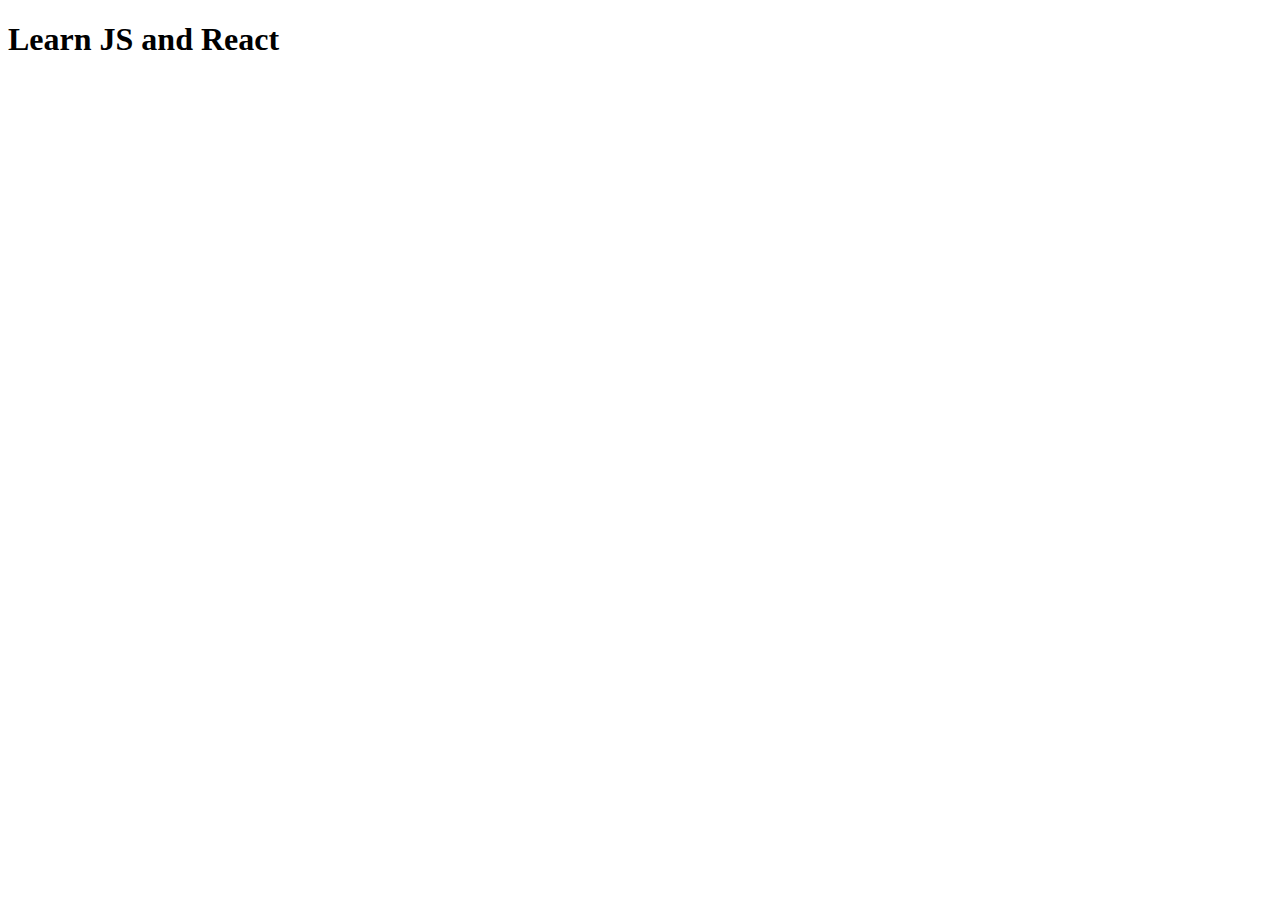
==== index.html @ 27825446 "first commit" ====
<!DOCTYPE html>
<html lang="en">
  <head>
    <meta charset="UTF-8" />
    <meta http-equiv="X-UA-Compatible" content="IE=edge" />
    <meta name="viewport" content="width=device-width, initial-scale=1.0" />
    <title>Document</title>
  </head>

  <body>
    <h1>Learn JS and React</h1>

    <!-- <script>
  alert(1);
</script> -->

    <script src="js/script.js"></script>
  </body>
</html>
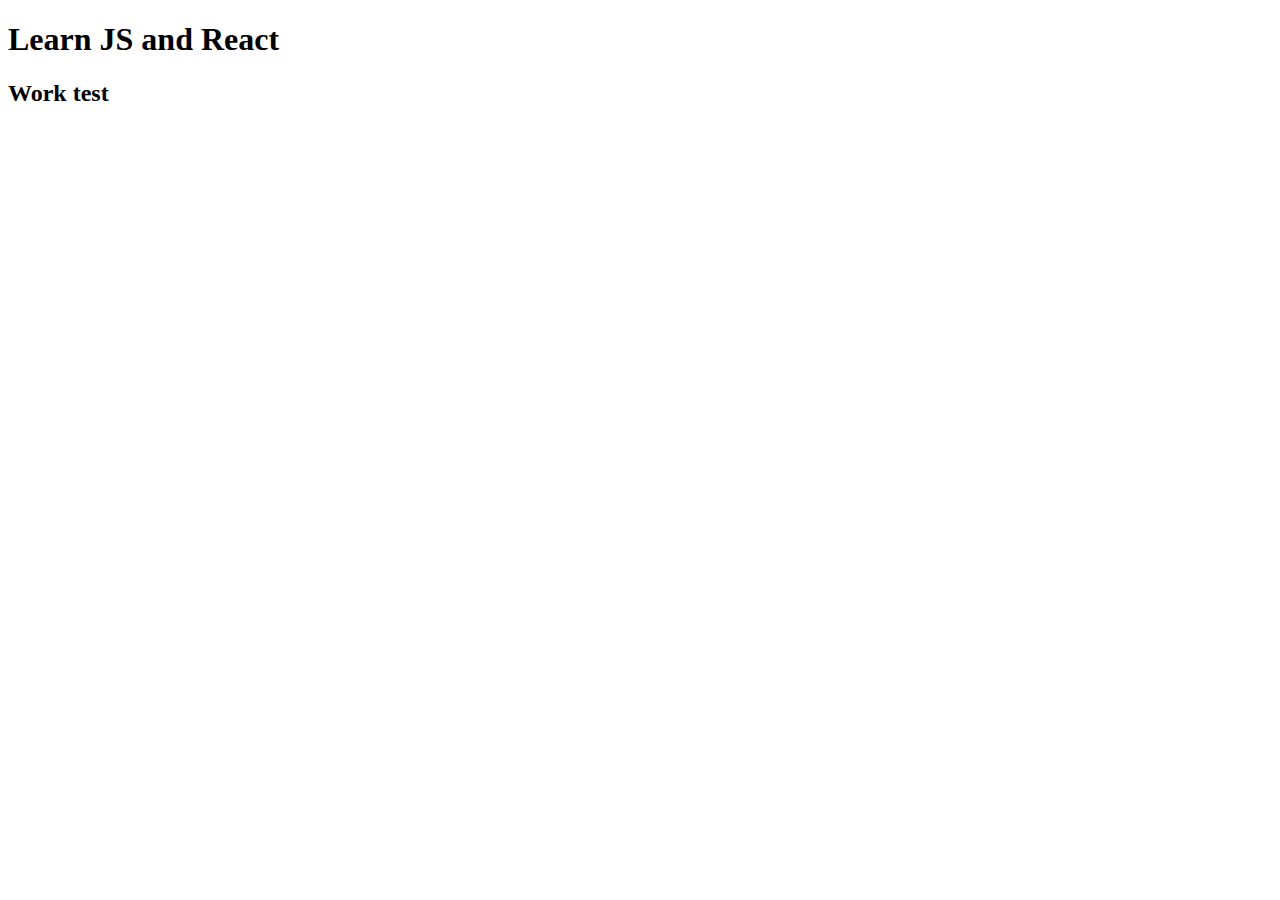
==== commit d23ff849: "test_work" ====
--- a/index.html
+++ b/index.html
@@ -9,10 +9,7 @@
 
   <body>
     <h1>Learn JS and React</h1>
-
-    <!-- <script>
-  alert(1);
-</script> -->
+    <h2>Work test</h2>
 
     <script src="js/script.js"></script>
   </body>
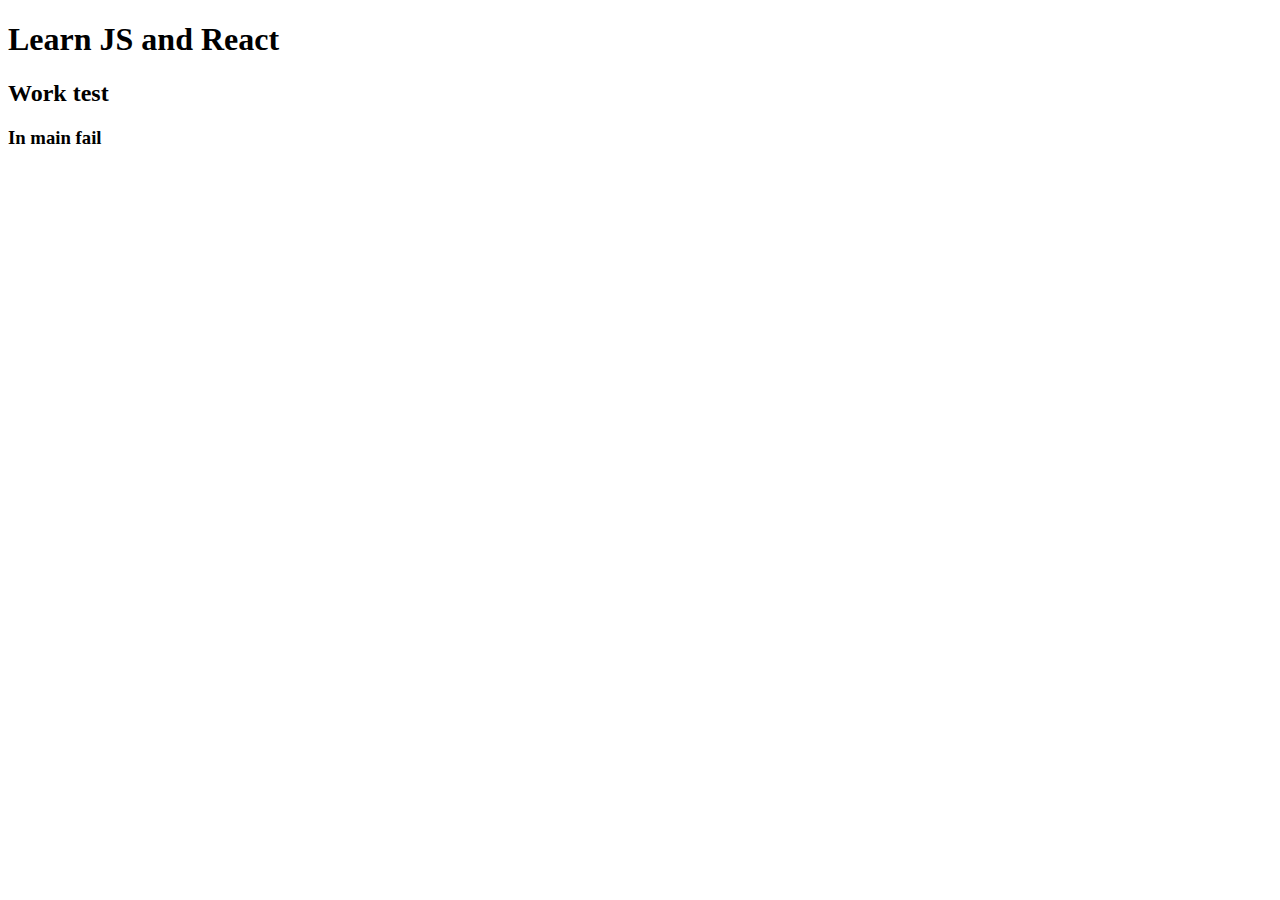
==== commit 69365239: "add h3" ====
--- a/index.html
+++ b/index.html
@@ -10,6 +10,7 @@
   <body>
     <h1>Learn JS and React</h1>
     <h2>Work test</h2>
+    <h3>In main fail</h3>
 
     <script src="js/script.js"></script>
   </body>
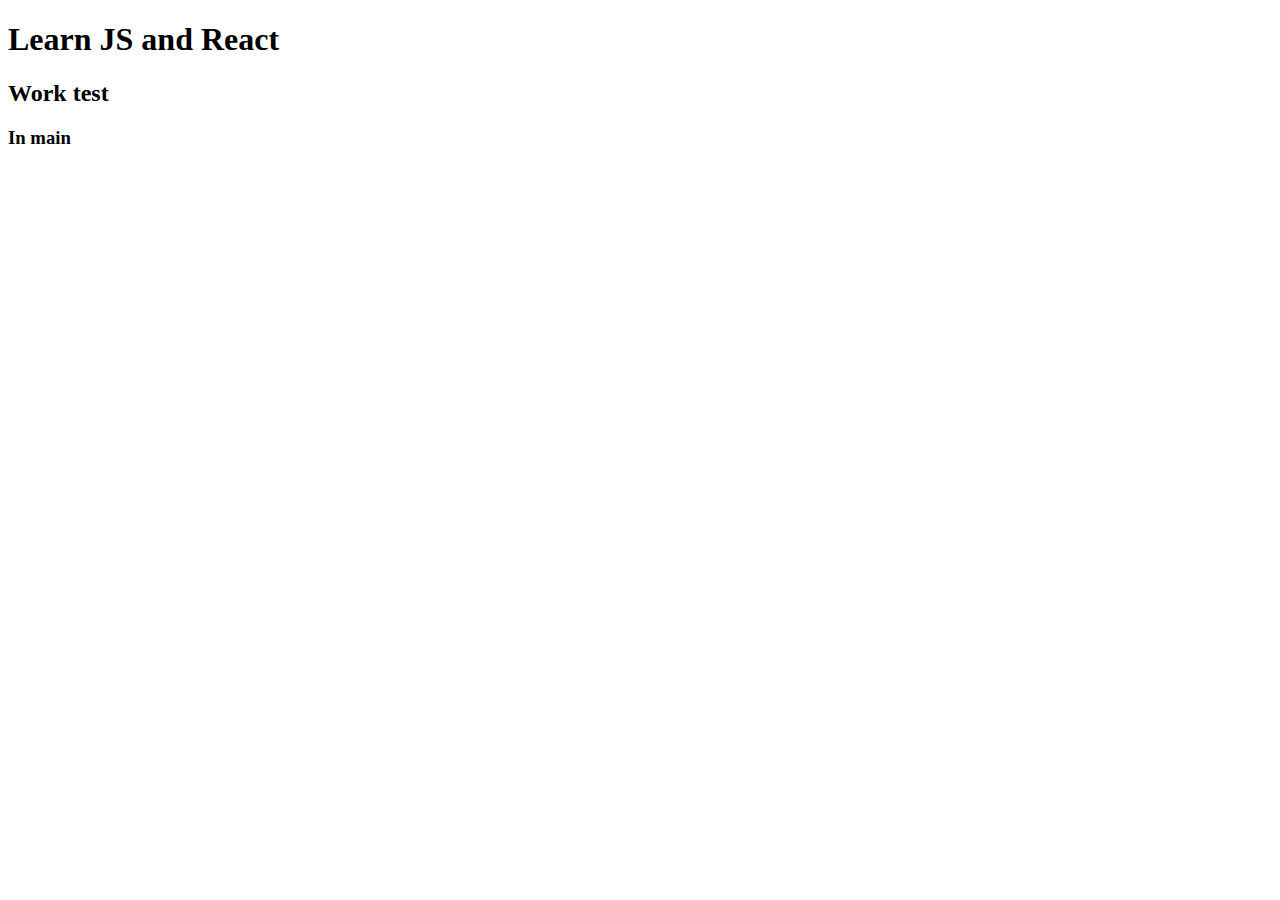
==== commit cfc75c53: "modify h3" ====
--- a/index.html
+++ b/index.html
@@ -10,7 +10,7 @@
   <body>
     <h1>Learn JS and React</h1>
     <h2>Work test</h2>
-    <h3>In main fail</h3>
+    <h3>In main</h3>
 
     <script src="js/script.js"></script>
   </body>
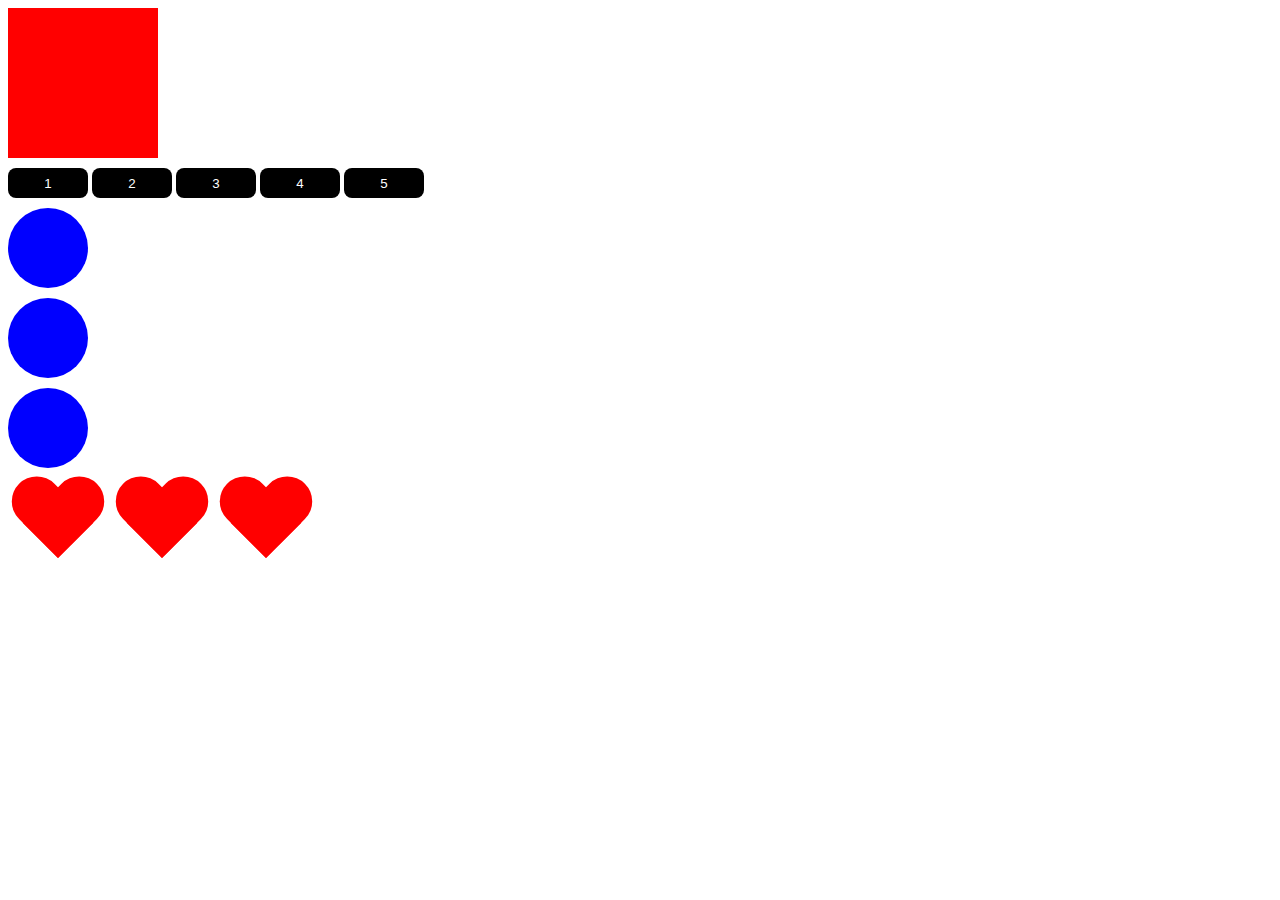
==== commit 4a0d98ee: "Lesson 028: elements by page" ====
--- a/index.html
+++ b/index.html
@@ -1,17 +1,29 @@
 <!DOCTYPE html>
-<html lang="en">
+<html lang="ru">
   <head>
-    <meta charset="UTF-8" />
+    <meta charset="utf-8" />
     <meta http-equiv="X-UA-Compatible" content="IE=edge" />
-    <meta name="viewport" content="width=device-width, initial-scale=1.0" />
-    <title>Document</title>
+    <title>JavaScript</title>
+    <link rel="stylesheet" href="style.css" />
   </head>
+  <body>
+    <div class="box" id="box"></div>
+    <button>1</button>
+    <button>2</button>
+    <button>3</button>
+    <button>4</button>
+    <button>5</button>
 
-  <body>
-    <h1>Learn JS and React</h1>
-    <h2>Work test</h2>
-    <h3>In main</h3>
+    <div class="circle"></div>
+    <div class="circle"></div>
+    <div class="circle"></div>
 
-    <script src="js/script.js"></script>
+    <div class="wrapper">
+      <div class="heart"></div>
+      <div class="heart"></div>
+      <div class="heart"></div>
+    </div>
+
+    <script src="script.js"></script>
   </body>
 </html>
--- a/style.css
+++ b/style.css
@@ -0,0 +1,78 @@
+.box {
+  width: 150px;
+  height: 150px;
+  background-color: red;
+}
+button {
+  width: 80px;
+  height: 30px;
+  margin-top: 10px;
+  border: none;
+  border-radius: 8px;
+  background-color: #000;
+  color: #fff;
+  cursor: pointer;
+  outline: none;
+}
+
+.circle {
+  width: 80px;
+  height: 80px;
+  background-color: blue;
+  display: block;
+  margin-top: 10px;
+  border-radius: 100%;
+}
+
+.heart {
+  display: inline-block;
+  position: relative;
+  width: 100px;
+  height: 90px;
+  margin-top: 10px;
+}
+.heart:before,
+.heart:after {
+  position: absolute;
+  content: '';
+  left: 50px;
+  top: 0;
+  width: 50px;
+  height: 80px;
+  background: red;
+  -moz-border-radius: 50px 50px 0 0;
+  border-radius: 50px 50px 0 0;
+  -webkit-transform: rotate(-45deg);
+  -moz-transform: rotate(-45deg);
+  -ms-transform: rotate(-45deg);
+  -o-transform: rotate(-45deg);
+  transform: rotate(-45deg);
+  -webkit-transform-origin: 0 100%;
+  -moz-transform-origin: 0 100%;
+  -ms-transform-origin: 0 100%;
+  -o-transform-origin: 0 100%;
+  transform-origin: 0 100%;
+}
+.heart:after {
+  left: 0;
+  -webkit-transform: rotate(45deg);
+  -moz-transform: rotate(45deg);
+  -ms-transform: rotate(45deg);
+  -o-transform: rotate(45deg);
+  transform: rotate(45deg);
+  -webkit-transform-origin: 100% 100%;
+  -moz-transform-origin: 100% 100%;
+  -ms-transform-origin: 100% 100%;
+  -o-transform-origin: 100% 100%;
+  transform-origin: 100% 100%;
+}
+.black {
+  width: 150px;
+  height: 50px;
+  line-height: 50px;
+  text-align: center;
+  background-color: black;
+  margin-bottom: 30px;
+  margin-top: 30px;
+  color: #fff;
+}
